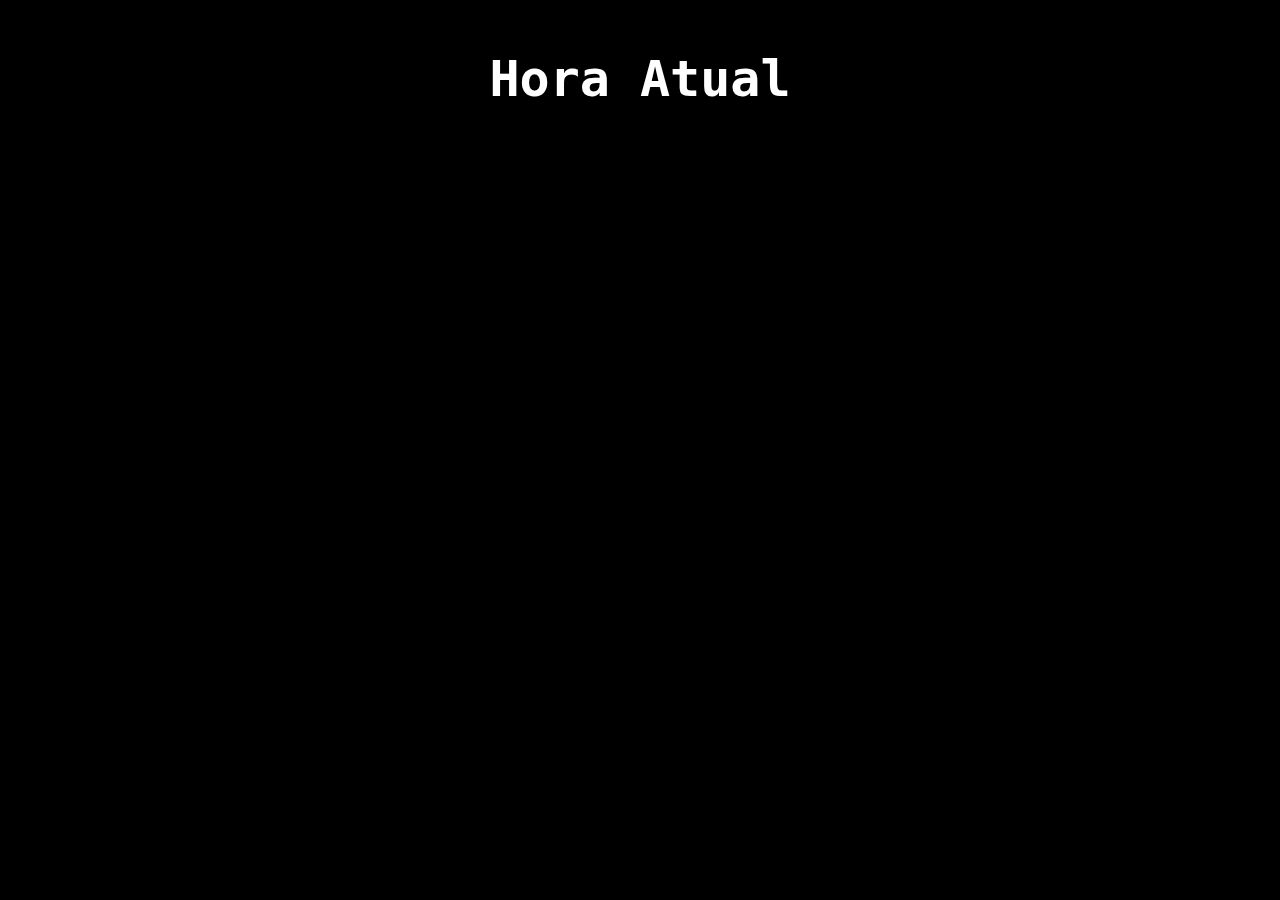
==== index.html @ 427b5875 "Initial commit" ====
<!DOCTYPE html>
<html lang="en" >
<head>
  <meta charset="UTF-8">
  <title>Relógio</title>
  <link rel="stylesheet" href="./style.css">

</head>
<body>
<!-- partial:index.partial.html -->
<h3><center>Hora Atual</center></h3>
<div>
    <center>
        <h3 id="hora"></h3>
    </center>
</div>
<div>
    <center>
        <h3 id="date"></h3>
    </center>
</div>
<!-- partial -->
  <script  src="./script.js"></script>

</body>
</html>
---- style.css ----
body {
  font-family: 'Roboto Mono',monospace;
    min-height: 400px;
  background-color: black;
  background-size: 80vh;
  background-position: center bottom;
  background-repeat: no-repeat;
}
h3{ font-size: 50px; 
     color: white}
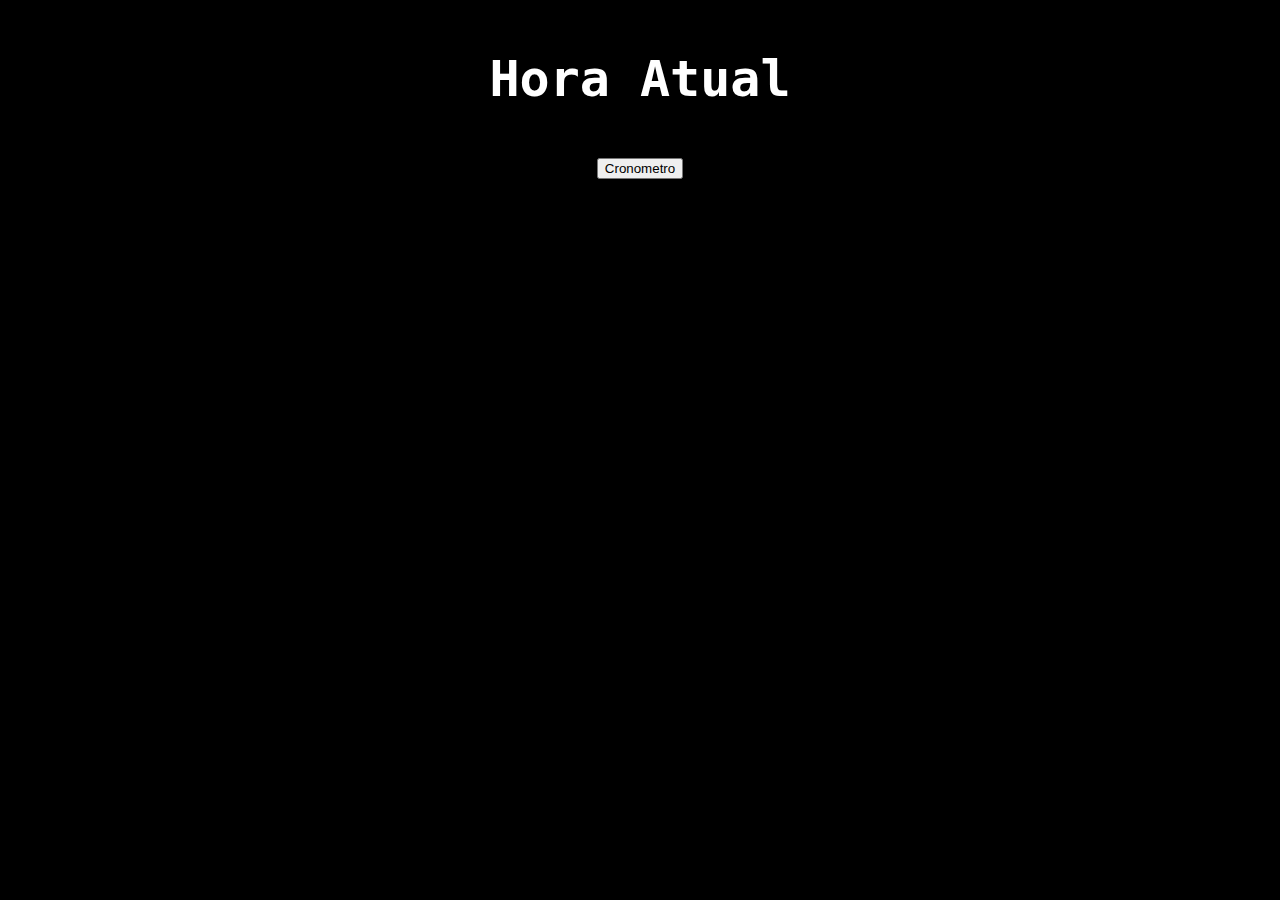
==== commit d14f4387: "Criação do cronometro e vinculação das paginas" ====
--- a/index.html
+++ b/index.html
@@ -19,6 +19,12 @@
         <h3 id="date"></h3>
     </center>
 </div>
+
+<div>
+  <center>
+  <button onclick="cronometro()">Cronometro</button>
+  </center>
+</div>
 <!-- partial -->
   <script  src="./script.js"></script>
 
